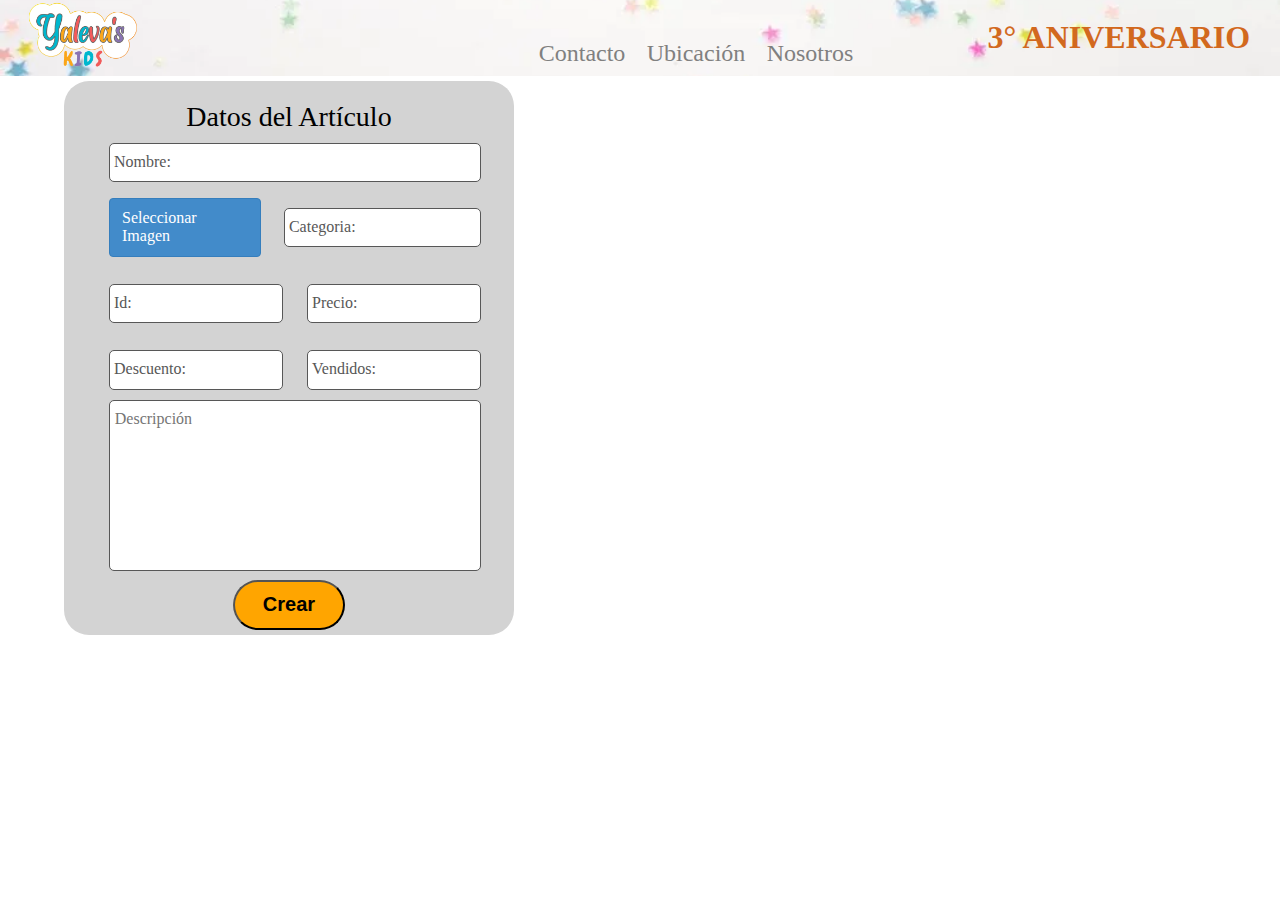
==== matriz.html @ 5d660b4d "se crea el fomulario de la pagina matriz" ====
<!DOCTYPE html>
<html lang="en">
<head>
    <meta charset="UTF-8">
    <meta name="viewport" content="width=device-width, initial-scale=1.0">
    <link rel="stylesheet" href="src/estilos/reset.css">
    <link rel="stylesheet" href="src/estilos/header.css">
    <link rel="stylesheet" href="src/estilos/form.css">
    <link rel="stylesheet" href="src/estilos/matriz.css">

    <title>Document</title>
</head>
<body>
    <header class="header-container">

        <a href="index.html">
            <img src="src/imagenes/img-paginas/YALEVAS-STORE-KIDS.webp" alt="LOGO" class="img_logo">
        </a>
        
        <nav class="menu-superior">
          <a href="https://tinyurl.com/Contactowebyalevas" class="menu_superior-elemento">
            <p>Contacto</p>
          </a>
          <a href="" class="menu_superior-elemento">
            <p>Ubicación</p>
          </a>
          <a href="" class="menu_superior-elemento">
            <p>Nosotros</p>
          </a>
        </nav>
    
    
        <h1 class="titulo-aniversario">3° ANIVERSARIO</h1>
      </header>

<main>
    <section class="contenedor-principal">

        <div class="box-formulario">
            <form class="formulario" id="form_de-carga">

                <h2 class="form-name">Datos del Artículo</h2>
      
                <div class="form-group">
                  <input type="text" id="name" class="form-input" placeholder=" ">
                  <label for="name" class="form-label">Nombre:</label>
                </div>
      
      
                <div class="box_input-categorie-file">
      
                  <label for="file-input" class="custom-file-upload">
                    <span>Seleccionar Imagen</span>
                  </label>
                  <input id="file-input" type="file" />
      
                  <div class="text-categorie">
                    <input type="text" id="categorie" class="form-input" placeholder=" ">
                    <label for="name" class="form-label">Categoria:</label>
                  </div>
                  
                </div>
      
                <div class="caracteristics-article">
      
                  <div class="caracteristics-left">
      
                    <div class="form_group-caracteristics">
                      <input type="text" id="key" class="form-input" placeholder=" ">
                      <label for="key" class="form-label">Id:</label>
                    </div>
      
                    <div class="form_group-caracteristics">
                      <input type="number" id="discount" class="form-input" placeholder=" ">
                      <label for="discount" class="form-label">Descuento:</label>
                    </div>
      
                  </div>
      
                  <div class="caracteristics-right">
      
                    <div class="form_group-caracteristics">
                      <input type="number" id="the_price" class="form-input" placeholder=" ">
                      <label for="the_price" class="form-label">Precio:</label>
                    </div>
      
                    <div class="form_group-caracteristics">
                      <input type="text" id="sales" class="form-input" placeholder=" ">
                      <label for="sales" class="form-label">Vendidos:</label>
                    </div>
      
                  </div>
      
                </div>
      
                <div class="form-group">
                  <textarea type="text" id="description" class="form-input" placeholder="Descripción"></textarea>
                </div>
      
                <button class="btn_create-article" onclick="crearArticulo()">Crear</button>
      
              </form>
        </div>
        
    </section>
</main>
    

</body>
</html>
---- src/estilos/header.css ----
.header-container {
  display: grid;
  grid-template-columns: repeat(3, 1fr);
  width: 100%;
  height: 5%;
  
  align-items: center;
  flex-direction: row;
  background-image: url(../imagenes/img-paginas/banner2.webp);
  background-size: cover;
  background-repeat: no-repeat;
  background-position: center center;
}

.img_logo {
  width: 30%;
  margin-left: 4%;
  cursor: pointer;
  position: relative;
}

.menu-superior {
  display: flex;
  justify-content: end;
  align-self: end;
  margin-bottom: 2%;
  gap: 5%;
}

.menu_superior-elemento {
  font-size: 1.5rem;
  text-decoration: none;
  color: gray;
}

.titulo-aniversario {
  display: flex;
  font-size: 2rem;
  font-weight: bold;
  justify-content: end;
  margin-right: 7%;
  color: chocolate;
}

/* ↓↓ TABLET ↓↓ */
@media only screen and (min-width: 601px) and (max-width: 1024px) {
  .header-container {
    height: auto;
    grid-template-columns: repeat(2, 1fr);
    justify-content: space-around;
    padding: 5px;
    background-image: url(../imagenes/img-paginas/banner.webp);
  }

  .img_logo {
    width: 50%;
    height: auto;
  }

  .menu-superior {
    display: none;
  }

  .titulo-aniversario {
    display: flex;
    align-items: center;
    font-weight: 700;
    font-size: 2.5rem;
    font-family: 'Roboto Condensed', sans-serif;
  }
}

/* ↓↓ MOVIL ↓↓ */
@media screen and (max-width: 600px) {
  .header-container {
    height: auto;
    grid-template-columns: repeat(2, 1fr);
    justify-content: space-around;
    padding: 5px;
    background-image: url(../imagenes/img-paginas/banner.webp);
  }

  .img_logo {
    width: 50%;
    height: auto;
  }

  .menu-superior {
    display: none;
  }

  .titulo-aniversario {
    display: flex;
    align-items: center;
    font-weight: 700;
    font-size: 20px;
    font-family: 'Roboto Condensed', sans-serif;
  }
}
---- src/estilos/form.css ----
.box-formulario {
  display: flex;
  justify-content: center;
  margin-top: 5px;
  margin-left: 5%;
}

.formulario {
  display: flex;
  flex-direction: column;
  align-items: center;
  width: 450px;
  height: auto;
  padding: 5px 0;
  gap: 5px;
  background-color: lightgray;
  border-radius: 25px;
}

.form-name {
  margin-top: 15px;
  font-size: 28px;
}

.form-group {
  width: 80%;
  position: relative;
  color: #575757;
  margin-top: 5px;
}

.form-input {
  width: 100%;
  font-family: inherit;
  font-size: 1rem;
  color: #706c6c;
  padding: .6em .3em;
  border: none;
  border: 1px solid #575757;
  border-radius: 5px;
}

.form-label {
  color: #575757;
  font-size: 1rem;
  cursor: pointer;
  position: absolute;
  top: 0;
  left: 5px;
  transform: translateY(10px);
  transition: .5s, color .3s;
}

.form-input:focus+.form-label,
.form-input:not(:placeholder-shown)+.form-label {
  transform: translateY(-12px) scale(.7);
  transform-origin: top left;
  color: #575757;
}

.box_input-categorie-file {
  width: 80%;
  position: relative;
  display: flex;
  justify-content: center;
  align-items: center;
  gap: 23px;
  color: #575757;
  margin-top: 15px;
}

.custom-file-upload {
  width: 40%;
  height: 90%;
  display: flex;
  justify-content: center;
  align-items: center;
  padding: 6px 12px;
  cursor: pointer;
  background-color: #428bca;
  color: #fff;
  border: 1px solid #357ebd;
  border-radius: 4px;
}

#file-input {
  display: none;
  width: 10px;
}

.text-categorie {
  position: relative;
}

.caracteristics-article {
  display: flex;
  position: relative;
  width: 80%;
}

.caracteristics-left {
  display: flex;
  flex-wrap: wrap;
  justify-content: start;
  width: 100%;
}

.caracteristics-right {
  display: flex;
  flex-wrap: wrap;
  justify-content: end;
  width: 100%;
}

.form_group-caracteristics {
  width: 90%;
  position: relative;
  color: #575757;
  margin-top: 15%;
}

.form_input-taracteristics {
  width: 100%;
  height: 130%;
  display: flex;
}


#description {
  height: 150px;
  text-align: start;
  resize: none;
}

.btn_create-article {
  width: 25%;
  height: 50px;
  border-radius: 25px;
  background-color: orange;
  font-weight: bold;
  font-size: 20px;
}

/* ↓↓ TABLET ↓↓ */
@media only screen and (min-width: 601px) and (max-width: 1024px) {
  .box-formulario {
    display: flex;
    justify-content: center;
    margin-top: 5px;
    margin-left: 0;
  }

  .formulario {
    display: flex;
    flex-direction: column;
    align-items: center;
    width: 450px;
    height: auto;
    padding: 10px 0;
    gap: 5px;
    background-color: lightgray;
    border-radius: 25px;
  }

  .form-name {
    margin-top: 15px;
    font-size: 28px;
  }

  .form-group {
    width: 80%;
    position: relative;
    color: #575757;
    margin-top: 5px;
  }

  .form-input {
    width: 100%;
    font-family: inherit;
    font-size: 1rem;
    color: #706c6c;
    padding: .6em .3em;
    border: none;
    border: 1px solid #575757;
    border-radius: 5px;
  }

  .form-label {
    color: #575757;
    font-size: 1rem;
    cursor: pointer;
    position: absolute;
    top: 0;
    left: 5px;
    transform: translateY(10px);
    transition: .5s, color .3s;
  }

  .form-input:focus+.form-label,
  .form-input:not(:placeholder-shown)+.form-label {
    transform: translateY(-12px) scale(.7);
    transform-origin: top left;
    color: #575757;
  }

  .box_input-categorie-file {
    width: 80%;
    position: relative;
    display: flex;
    justify-content: center;
    align-items: center;
    gap: 23px;
    color: #575757;
    margin-top: 15px;
  }

  .custom-file-upload {
    width: 40%;
    height: 90%;
    display: flex;
    justify-content: center;
    align-items: center;
    padding: 6px 12px;
    cursor: pointer;
    background-color: #428bca;
    color: #fff;
    border: 1px solid #357ebd;
    border-radius: 4px;
  }

  #file-input {
    display: none;
    width: 10px;
  }

  .text-categorie {
    position: relative;
  }

  .caracteristics-article {
    display: flex;
    position: relative;
    width: 80%;
  }

  .caracteristics-left {
    display: flex;
    flex-wrap: wrap;
    justify-content: start;
    width: 100%;
  }

  .caracteristics-right {
    display: flex;
    flex-wrap: wrap;
    justify-content: end;
    width: 100%;
  }

  .form_group-caracteristics {
    width: 90%;
    position: relative;
    color: #575757;
    margin-top: 15%;
  }

  .form_input-taracteristics {
    width: 100%;
    height: 130%;
    display: flex;
  }


  #description {
    height: 150px;
    text-align: start;
    resize: none;
  }

  .btn_create-article {
    width: 25%;
    height: 50px;
    border-radius: 25px;
    background-color: orange;
    font-weight: bold;
    font-size: 20px;
  }
}

/* ↓↓ MOVIL ↓↓ */
@media screen and (max-width: 600px) {
  .box-formulario {
    display: flex;
    justify-content: center;
    margin-top: 5px;
    margin-left: 0;
}

.formulario {
    display: flex;
    flex-direction: column;
    align-items: center;
    width: 90%;
    height: auto;
    padding: 15px 0;
    gap: 5px;
    background-color: lightgray;
    border-radius: 25px;
}

.form-name {
    margin-top: 15px;
    font-size: 28px;
}

.form-group {
    width: 80%;
    position: relative;
    color: #575757;
    margin-top: 5px;
}

.form-input {
    width: 100%;
    font-family: inherit;
    font-size: 1rem;
    color: #706c6c;
    padding: .6em .3em;
    border: none;
    border: 1px solid #575757;
    border-radius: 5px;
}

.form-label {
    color: #575757;
    font-size: 1rem;
    cursor: pointer;
    position: absolute;
    top: 0;
    left: 5px;
    transform: translateY(10px);
    transition: .5s, color .3s;
}

.form-input:focus+.form-label,
.form-input:not(:placeholder-shown)+.form-label {
    transform: translateY(-12px) scale(.7);
    transform-origin: top left;
    color: #575757;
}

.box_input-categorie-file {
    width: 80%;
    position: relative;
    display: flex;
    justify-content: center;
    align-items: center;
    gap: 23px;
    color: #575757;
    margin-top: 15px;
}

.custom-file-upload {
    width:70%;
    height: 90%;
    display: flex;
    justify-content: center;
    align-items: center;
    padding: 6px 12px;
    cursor: pointer;
    background-color: #428bca;
    color: #fff;
    border: 1px solid #357ebd;
    border-radius: 4px;
    font-size: 14px;
}

#file-input {
    display: none;
    width: 10px;
}

.text-categorie {
    position: relative;
}

.caracteristics-article {
    display: flex;
    position: relative;
    width: 80%;
}

.caracteristics-left {
    display: flex;
    flex-wrap: wrap;
    justify-content: start;
    width: 100%;
}

.caracteristics-right {
    display: flex;
    flex-wrap: wrap;
    justify-content: end;
    width: 100%;
}

.form_group-caracteristics {
    width: 90%;
    position: relative;
    color: #575757;
    margin-top: 15%;
}

.form_input-taracteristics{
width: 100%;
height: 130%;
display: flex;
}


#description {
    height: 150px;
    text-align: start;
    resize: none;
}

.btn_create-article {
    width: 25%;
    height: 50px;
    border-radius: 25px;
    background-color: orange;
    font-weight: bold;
    font-size: 20px;
}
}
---- src/estilos/matriz.css ----
.contenedor-principal {
  display: flex;
  width: 100%;
}

/* ↓↓ TABLET ↓↓ */
@media only screen and (min-width: 601px) and (max-width: 1024px) {
  .contenedor-principal {
    display: flex;
    justify-content: center;
    width: 100%;
  }
}

/* ↓↓ MOVIL ↓↓ */
@media screen and (max-width: 600px) {
  .contenedor-principal {
    display: flex;
    justify-content: center;
    width: 100%;
  }
}
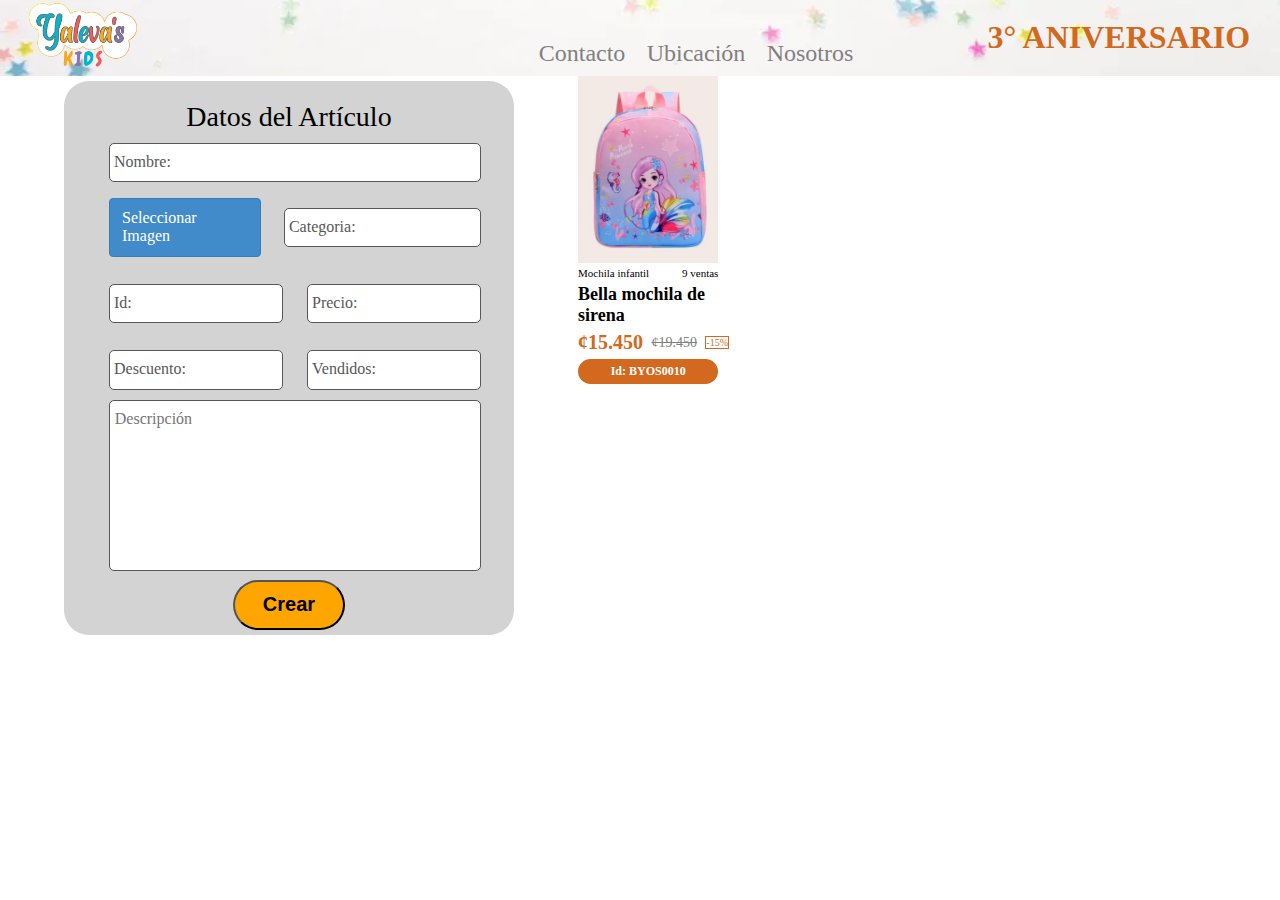
==== commit 41d904f6: "se crea el archivo css para darle estilos a los articulos de la matriz" ====
--- a/matriz.html
+++ b/matriz.html
@@ -7,6 +7,7 @@
     <link rel="stylesheet" href="src/estilos/header.css">
     <link rel="stylesheet" href="src/estilos/form.css">
     <link rel="stylesheet" href="src/estilos/matriz.css">
+    <link rel="stylesheet" href="src/estilos/producto-matriz.css">
 
     <title>Document</title>
 </head>
@@ -28,8 +29,6 @@
             <p>Nosotros</p>
           </a>
         </nav>
-    
-    
         <h1 class="titulo-aniversario">3° ANIVERSARIO</h1>
       </header>
 
@@ -102,9 +101,61 @@
               </form>
         </div>
         
+        <div class="caja__articulos-matriz" id="caja__articulos-matriz">
+
+          <a class="caja-articulo">
+
+            <div class="caja__img-articulo" id="">
+              <img class="img-articulo" id="archivoImg" src="src/imagenes/img-articulos/mochila.jpg"
+                alt="imagen de producto">
+            </div>
+  
+            <div class="contenido-articulo" id="">
+  
+              <div class="caja__de-categorias">
+  
+                <div class="caja__nombre-categoria" id="">
+                  <p class="nombre__de-categoria">Mochila infantil</p>
+                </div>
+  
+                <div class="caja__numero-ventas">
+                  <p class="numero-ventas">9 ventas</p>
+                </div>
+  
+              </div>
+  
+              <h2 class="nombre__de-articulo" id="">Bella mochila de sirena</h2>
+  
+              <div class="valores__de-articulo">
+  
+                <div class="caja__precio-descuento">
+                  <p class="precio-descuento">¢15.450</p>
+                </div>
+  
+                <div class="caja__precio-neto">
+                  <p class="precio">¢19.450</p>
+                </div>
+  
+                <div class="caja__numero-descuento">
+                  <p class="descuento">-15%</p>
+                </div>
+  
+              </div>
+  
+              <div class="caja__de-id">
+                <h3 class="id">Id: BYOS0010</h3>
+              </div>
+  
+  
+            </div>
+  
+          </a>
+          
+        </div>
+
     </section>
 </main>
     
-
+<script src="src/scripts/enviardatos.js"></script>
 </body>
 </html>--- a/src/estilos/form.css
+++ b/src/estilos/form.css
@@ -372,7 +372,7 @@
     color: #fff;
     border: 1px solid #357ebd;
     border-radius: 4px;
-    font-size: 14px;
+    font-size: 12px;
 }
 
 #file-input {
--- a/src/estilos/matriz.css
+++ b/src/estilos/matriz.css
@@ -1,6 +1,16 @@
 .contenedor-principal {
   display: flex;
   width: 100%;
+  gap: 5%;
+}
+
+.caja__articulos-matriz {
+  display: flex;
+  flex-wrap: wrap;
+  width: 90%;
+  height: 549px;
+  overflow: auto;
+  gap: 5%;
 }
 
 /* ↓↓ TABLET ↓↓ */
--- a/src/estilos/producto-matriz.css
+++ b/src/estilos/producto-matriz.css
@@ -0,0 +1,97 @@
+.caja-articulo {
+width: 20%;
+height: 60%;
+cursor: pointer;
+}
+
+.caja__img-articulo {
+
+}
+
+.img-articulo {
+  width: 100%;
+}
+
+.contenido-articulo {
+  display: flex;
+  flex-direction: column;
+  gap: 5px;
+}
+
+.caja__de-categorias {
+  display: flex;
+  width: 100%;
+}
+
+.caja__nombre-categoria {
+  width: 100%;
+}
+
+.nombre__de-categoria {
+  font-size: 11px;
+}
+
+.caja__numero-ventas {
+  width: 40%;
+  display: flex;
+  justify-content: end;
+}
+
+.numero-ventas {
+  font-size: 11px;
+}
+
+.nombre__de-articulo {
+  font-size: 18px;
+  font-weight: bold;
+}
+
+.valores__de-articulo {
+  display: flex;
+  align-items: center;
+  gap: 6%;
+}
+
+.caja__precio-descuento {
+
+}
+
+.precio-descuento {
+font-weight: bold;
+color: chocolate;
+font-size: 20px;
+}
+
+.caja__precio-neto {
+
+}
+
+.precio {
+text-decoration: line-through;
+color: gray;
+font-size: 14px;
+}
+
+.caja__numero-descuento {
+border: 1px solid chocolate;
+}
+
+.descuento {
+  color: chocolate;
+  font-size: 10px;
+}
+
+.caja__de-id {
+  display: flex;
+  justify-content: center;
+  align-items: center;
+  background-color: chocolate;
+  border-radius: 15px;
+  padding: 5px;
+}
+
+.id {
+  font-size: 12px;
+  font-weight: bold;
+  color: white;
+}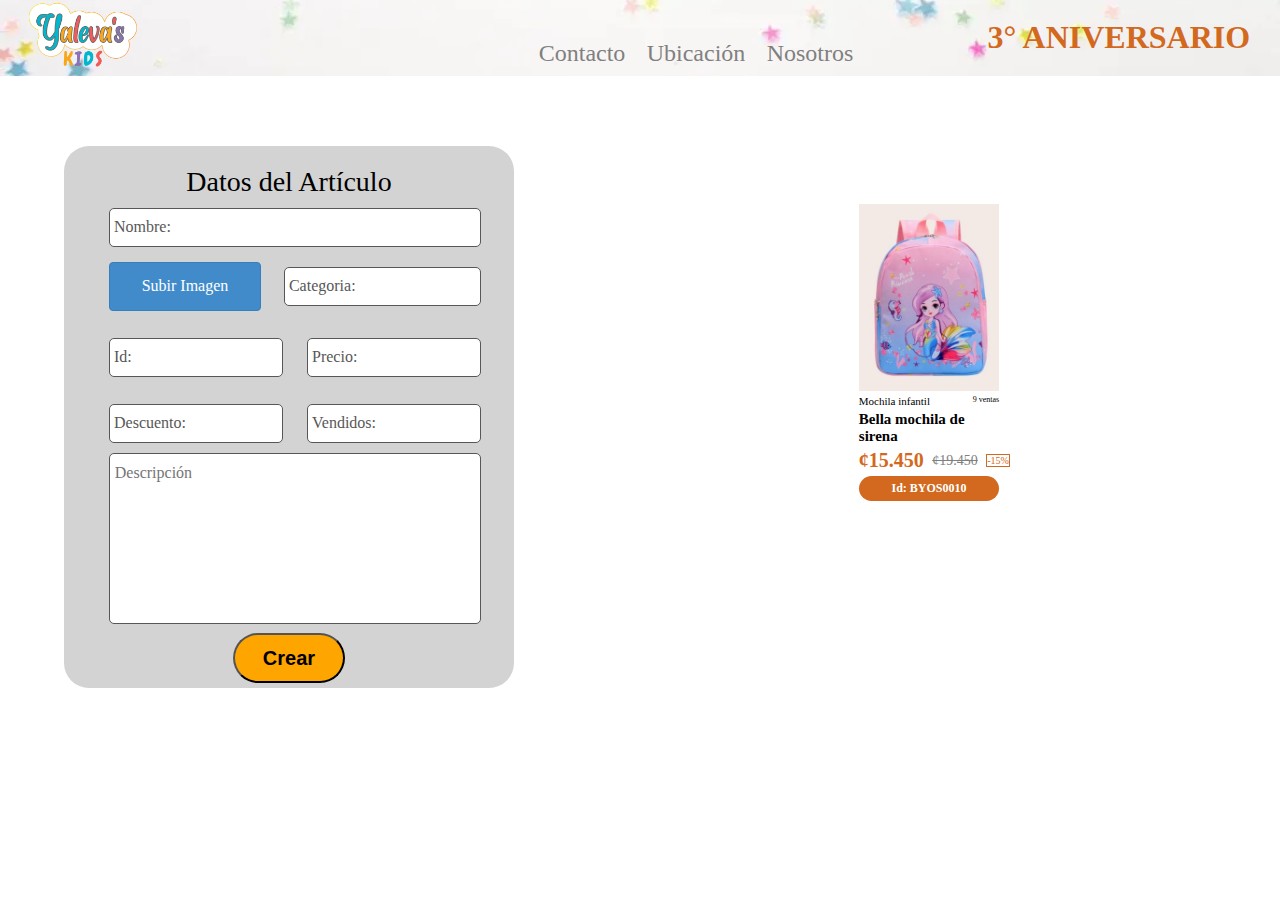
==== commit a4c1e35c: "se corrige un error con los margenes movile y se cambia el texto del cuadro de saleccionar archivo" ====
--- a/matriz.html
+++ b/matriz.html
@@ -49,7 +49,7 @@
                 <div class="box_input-categorie-file">
       
                   <label for="file-input" class="custom-file-upload">
-                    <span>Seleccionar Imagen</span>
+                    <span>Subir Imagen</span>
                   </label>
                   <input id="file-input" type="file" />
       
--- a/src/estilos/header.css
+++ b/src/estilos/header.css
@@ -76,7 +76,6 @@
     height: auto;
     grid-template-columns: repeat(2, 1fr);
     justify-content: space-around;
-    padding: 5px;
     background-image: url(../imagenes/img-paginas/banner.webp);
   }
 
--- a/src/estilos/form.css
+++ b/src/estilos/form.css
@@ -372,7 +372,7 @@
     color: #fff;
     border: 1px solid #357ebd;
     border-radius: 4px;
-    font-size: 12px;
+    font-size: 16px;
 }
 
 #file-input {
--- a/src/estilos/matriz.css
+++ b/src/estilos/matriz.css
@@ -1,23 +1,17 @@
 .contenedor-principal {
   display: flex;
+  align-items: center;
   width: 100%;
   gap: 5%;
 }
 
-.caja__articulos-matriz {
-  display: flex;
-  flex-wrap: wrap;
-  width: 90%;
-  height: 549px;
-  overflow: auto;
-  gap: 5%;
-}
+
 
 /* ↓↓ TABLET ↓↓ */
 @media only screen and (min-width: 601px) and (max-width: 1024px) {
   .contenedor-principal {
     display: flex;
-    justify-content: center;
+    flex-direction: column;
     width: 100%;
   }
 }
@@ -26,7 +20,7 @@
 @media screen and (max-width: 600px) {
   .contenedor-principal {
     display: flex;
-    justify-content: center;
+    flex-direction: column;
     width: 100%;
   }
 }--- a/src/estilos/producto-matriz.css
+++ b/src/estilos/producto-matriz.css
@@ -1,12 +1,18 @@
+.caja__articulos-matriz {
+  display: flex;
+  flex-wrap: wrap;
+  width: 90%;
+  height: 549px;
+  overflow: auto;
+  gap: 5%;
+}
+
 .caja-articulo {
-width: 20%;
-height: 60%;
-cursor: pointer;
-}
-
-.caja__img-articulo {
-
-}
+  width: 20%;
+  cursor: pointer;
+}
+
+.caja__img-articulo {}
 
 .img-articulo {
   width: 100%;
@@ -15,7 +21,7 @@
 .contenido-articulo {
   display: flex;
   flex-direction: column;
-  gap: 5px;
+  gap: 8px;
 }
 
 .caja__de-categorias {
@@ -49,31 +55,27 @@
 .valores__de-articulo {
   display: flex;
   align-items: center;
-  gap: 6%;
-}
-
-.caja__precio-descuento {
-
-}
+  /* gap: 6%; */
+}
+
+.caja__precio-descuento {}
 
 .precio-descuento {
-font-weight: bold;
-color: chocolate;
-font-size: 20px;
-}
-
-.caja__precio-neto {
-
-}
+  font-weight: bold;
+  color: chocolate;
+  font-size: 20px;
+}
+
+.caja__precio-neto {}
 
 .precio {
-text-decoration: line-through;
-color: gray;
-font-size: 14px;
+  text-decoration: line-through;
+  color: gray;
+  font-size: 14px;
 }
 
 .caja__numero-descuento {
-border: 1px solid chocolate;
+  border: 1px solid chocolate;
 }
 
 .descuento {
@@ -94,4 +96,217 @@
   font-size: 12px;
   font-weight: bold;
   color: white;
+}
+
+/* ↓↓ TABLET ↓↓ */
+@media only screen and (min-width: 601px) and (max-width: 1350px) {
+  .caja__articulos-matriz {
+    display: flex;
+    justify-content: center;
+    flex-wrap: wrap;
+    width: 90%;
+    height: 549px;
+    overflow: auto;
+    gap: 5%;
+    margin-top: 10%;
+  }
+
+  .caja-articulo {
+    width: 20%;
+    /* height: 60%; */
+    cursor: pointer;
+  }
+
+  .caja__img-articulo {}
+
+  .img-articulo {
+    width: 100%;
+  }
+
+  .contenido-articulo {
+    display: flex;
+    flex-direction: column;
+    gap: 4px;
+  }
+
+  .caja__de-categorias {
+    display: flex;
+    width: 100%;
+  }
+
+  .caja__nombre-categoria {
+    width: 100%;
+  }
+
+  .nombre__de-categoria {
+    font-size: 11px;
+  }
+
+  .caja__numero-ventas {
+    width: 40%;
+    display: flex;
+    justify-content: end;
+  }
+
+  .numero-ventas {
+    font-size: 8px;
+  }
+
+  .nombre__de-articulo {
+    font-size: 15px;
+    font-weight: bold;
+  }
+
+  .valores__de-articulo {
+    display: flex;
+    align-items: center;
+    gap: 6%;
+  }
+
+  .caja__precio-descuento {}
+
+  .precio-descuento {
+    font-weight: bold;
+    color: chocolate;
+    font-size: 20px;
+  }
+
+  .caja__precio-neto {}
+
+  .precio {
+    text-decoration: line-through;
+    color: gray;
+    font-size: 14px;
+  }
+
+  .caja__numero-descuento {
+    border: 1px solid chocolate;
+  }
+
+  .descuento {
+    color: chocolate;
+    font-size: 10px;
+  }
+
+  .caja__de-id {
+    display: flex;
+    justify-content: center;
+    align-items: center;
+    background-color: chocolate;
+    border-radius: 15px;
+    padding: 5px;
+  }
+
+  .id {
+    font-size: 12px;
+    font-weight: bold;
+    color: white;
+  }
+}
+
+/* ↓↓ MOVIL ↓↓ */
+@media only screen and (min-width: 300px) and (max-width: 600px) {
+  .caja__articulos-matriz {
+    display: flex;
+    justify-content: center;
+    flex-wrap: wrap;
+    width: 90%;
+    height: 549px;
+    overflow: auto;
+    gap: 5%;
+    margin-top: 10%;
+  }
+
+  .caja-articulo {
+    width: 45%;
+    /* height: 230px; */
+    cursor: pointer;
+  }
+
+  .caja__img-articulo {}
+
+  .img-articulo {
+    width: 100%;
+  }
+
+  .contenido-articulo {
+    display: flex;
+    flex-direction: column;
+  }
+
+  .caja__de-categorias {
+    display: flex;
+    width: 100%;
+  }
+
+  .caja__nombre-categoria {
+    width: 100%;
+  }
+
+  .nombre__de-categoria {
+    font-size: 11px;
+    color: gray;
+  }
+
+  .caja__numero-ventas {
+    width: 40%;
+    display: flex;
+    justify-content: end;
+  }
+
+  .numero-ventas {
+    font-size: 9px;
+    color: gray;
+  }
+
+  .nombre__de-articulo {
+    font-size: 16px;
+    font-weight: bold;
+  }
+
+  .valores__de-articulo {
+    display: flex;
+    align-items: center;
+    gap: 5px;
+  }
+
+  .caja__precio-descuento {}
+
+  .precio-descuento {
+    font-weight: bold;
+    color: chocolate;
+    font-size: 16px;
+  }
+
+  .caja__precio-neto {}
+
+  .precio {
+    text-decoration: line-through;
+    color: gray;
+    font-size: 11px;
+  }
+
+  .caja__numero-descuento {
+    border: 1px solid chocolate;
+  }
+
+  .descuento {
+    color: chocolate;
+    font-size: 8px;
+  }
+
+  .caja__de-id {
+    display: flex;
+    justify-content: center;
+    align-items: center;
+    background-color: chocolate;
+    border-radius: 15px;
+    padding: 5px;
+  }
+
+  .id {
+    font-size: 12px;
+    font-weight: bold;
+    color: white;
+  }
 }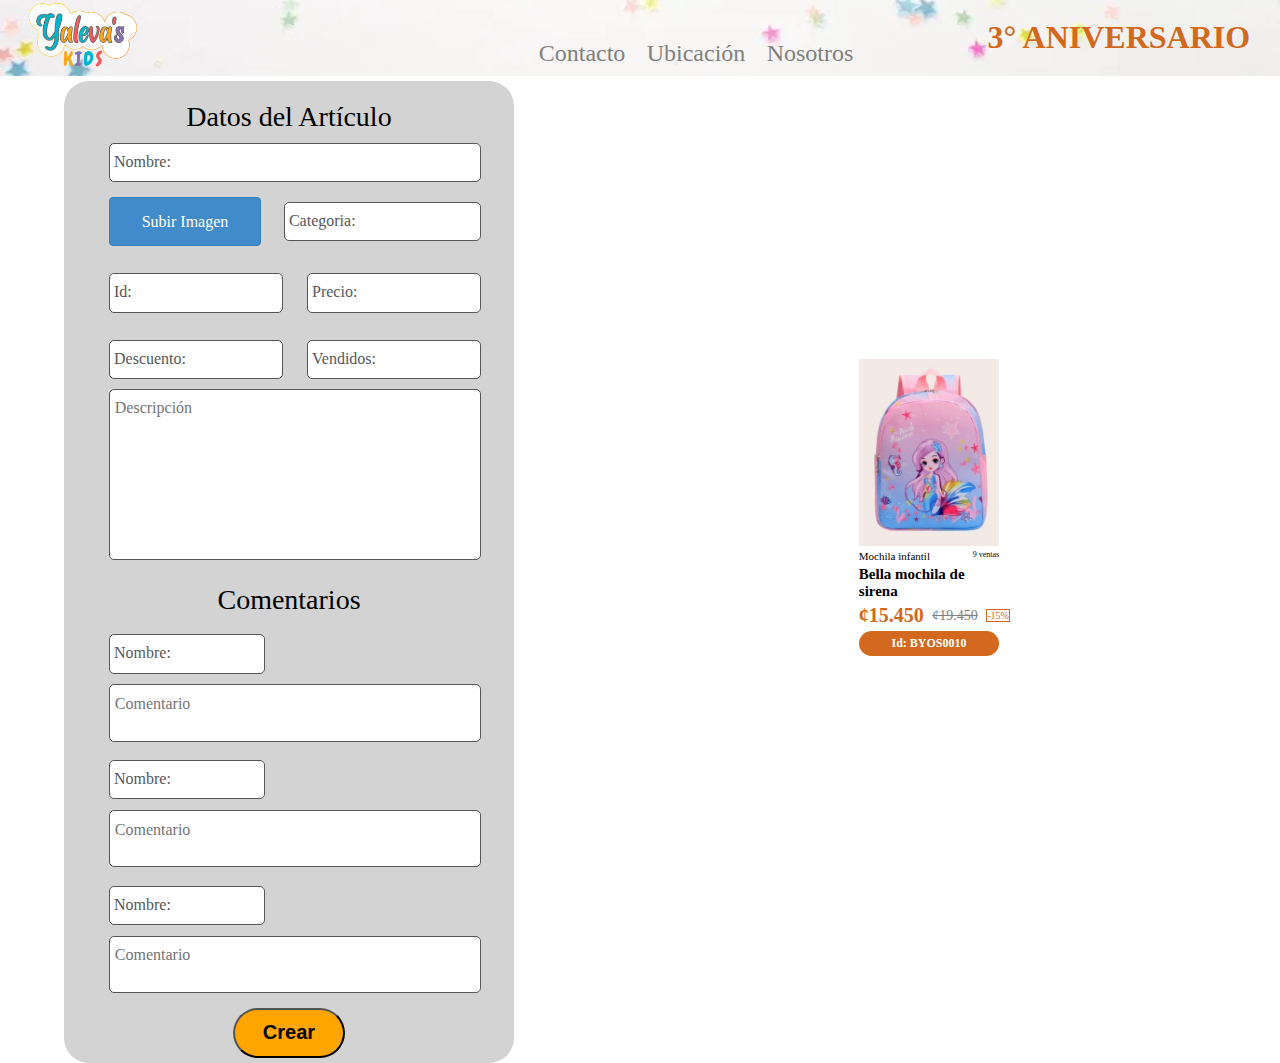
==== commit 902554dd: "se agrega la sección de comentarios con sus 3 espacios de nombre y 3 de texto" ====
--- a/matriz.html
+++ b/matriz.html
@@ -1,161 +1,198 @@
 <!DOCTYPE html>
 <html lang="en">
+
 <head>
-    <meta charset="UTF-8">
-    <meta name="viewport" content="width=device-width, initial-scale=1.0">
-    <link rel="stylesheet" href="src/estilos/reset.css">
-    <link rel="stylesheet" href="src/estilos/header.css">
-    <link rel="stylesheet" href="src/estilos/form.css">
-    <link rel="stylesheet" href="src/estilos/matriz.css">
-    <link rel="stylesheet" href="src/estilos/producto-matriz.css">
+  <meta charset="UTF-8">
+  <meta name="viewport" content="width=device-width, initial-scale=1.0">
+  <link rel="stylesheet" href="src/estilos/reset.css">
+  <link rel="stylesheet" href="src/estilos/header.css">
+  <link rel="stylesheet" href="src/estilos/form.css">
+  <link rel="stylesheet" href="src/estilos/matriz.css">
+  <link rel="stylesheet" href="src/estilos/producto-matriz.css">
 
-    <title>Document</title>
+  <title>Yalevas matriz</title>
 </head>
+
 <body>
-    <header class="header-container">
+  <header class="header-container">
 
-        <a href="index.html">
-            <img src="src/imagenes/img-paginas/YALEVAS-STORE-KIDS.webp" alt="LOGO" class="img_logo">
-        </a>
-        
-        <nav class="menu-superior">
-          <a href="https://tinyurl.com/Contactowebyalevas" class="menu_superior-elemento">
-            <p>Contacto</p>
-          </a>
-          <a href="" class="menu_superior-elemento">
-            <p>Ubicación</p>
-          </a>
-          <a href="" class="menu_superior-elemento">
-            <p>Nosotros</p>
-          </a>
-        </nav>
-        <h1 class="titulo-aniversario">3° ANIVERSARIO</h1>
-      </header>
+    <a href="index.html">
+      <img src="src/imagenes/img-paginas/YALEVAS-STORE-KIDS.webp" alt="LOGO" class="img_logo">
+    </a>
 
-<main>
+    <nav class="menu-superior">
+      <a href="https://tinyurl.com/Contactowebyalevas" class="menu_superior-elemento">
+        <p>Contacto</p>
+      </a>
+      <a href="" class="menu_superior-elemento">
+        <p>Ubicación</p>
+      </a>
+      <a href="" class="menu_superior-elemento">
+        <p>Nosotros</p>
+      </a>
+    </nav>
+    <h1 class="titulo-aniversario">3° ANIVERSARIO</h1>
+  </header>
+
+  <main>
     <section class="contenedor-principal">
 
-        <div class="box-formulario">
-            <form class="formulario" id="form_de-carga">
+      <div class="box-formulario">
+        <form class="formulario" id="form_de-carga">
 
-                <h2 class="form-name">Datos del Artículo</h2>
-      
-                <div class="form-group">
-                  <input type="text" id="name" class="form-input" placeholder=" ">
-                  <label for="name" class="form-label">Nombre:</label>
-                </div>
-      
-      
-                <div class="box_input-categorie-file">
-      
-                  <label for="file-input" class="custom-file-upload">
-                    <span>Subir Imagen</span>
-                  </label>
-                  <input id="file-input" type="file" />
-      
-                  <div class="text-categorie">
-                    <input type="text" id="categorie" class="form-input" placeholder=" ">
-                    <label for="name" class="form-label">Categoria:</label>
-                  </div>
-                  
-                </div>
-      
-                <div class="caracteristics-article">
-      
-                  <div class="caracteristics-left">
-      
-                    <div class="form_group-caracteristics">
-                      <input type="text" id="key" class="form-input" placeholder=" ">
-                      <label for="key" class="form-label">Id:</label>
-                    </div>
-      
-                    <div class="form_group-caracteristics">
-                      <input type="number" id="discount" class="form-input" placeholder=" ">
-                      <label for="discount" class="form-label">Descuento:</label>
-                    </div>
-      
-                  </div>
-      
-                  <div class="caracteristics-right">
-      
-                    <div class="form_group-caracteristics">
-                      <input type="number" id="the_price" class="form-input" placeholder=" ">
-                      <label for="the_price" class="form-label">Precio:</label>
-                    </div>
-      
-                    <div class="form_group-caracteristics">
-                      <input type="text" id="sales" class="form-input" placeholder=" ">
-                      <label for="sales" class="form-label">Vendidos:</label>
-                    </div>
-      
-                  </div>
-      
-                </div>
-      
-                <div class="form-group">
-                  <textarea type="text" id="description" class="form-input" placeholder="Descripción"></textarea>
-                </div>
-      
-                <button class="btn_create-article" onclick="crearArticulo()">Crear</button>
-      
-              </form>
-        </div>
-        
-        <div class="caja__articulos-matriz" id="caja__articulos-matriz">
+          <h2 class="form-name">Datos del Artículo</h2>
 
-          <a class="caja-articulo">
+          <div class="form-group">
+            <input type="text" id="name" class="form-input" placeholder=" ">
+            <label for="name" class="form-label">Nombre:</label>
+          </div>
 
-            <div class="caja__img-articulo" id="">
-              <img class="img-articulo" id="archivoImg" src="src/imagenes/img-articulos/mochila.jpg"
-                alt="imagen de producto">
+
+          <div class="box_input-categorie-file">
+
+            <label for="file-input" class="custom-file-upload">
+              <span>Subir Imagen</span>
+            </label>
+            <input id="file-input" type="file" />
+
+            <div class="text-categorie">
+              <input type="text" id="categorie" class="form-input" placeholder=" ">
+              <label for="name" class="form-label">Categoria:</label>
             </div>
-  
-            <div class="contenido-articulo" id="">
-  
-              <div class="caja__de-categorias">
-  
-                <div class="caja__nombre-categoria" id="">
-                  <p class="nombre__de-categoria">Mochila infantil</p>
-                </div>
-  
-                <div class="caja__numero-ventas">
-                  <p class="numero-ventas">9 ventas</p>
-                </div>
-  
+
+          </div>
+
+          <div class="caracteristics-article">
+
+            <div class="caracteristics-left">
+
+              <div class="form_group-caracteristics">
+                <input type="text" id="key" class="form-input" placeholder=" ">
+                <label for="key" class="form-label">Id:</label>
               </div>
-  
-              <h2 class="nombre__de-articulo" id="">Bella mochila de sirena</h2>
-  
-              <div class="valores__de-articulo">
-  
-                <div class="caja__precio-descuento">
-                  <p class="precio-descuento">¢15.450</p>
-                </div>
-  
-                <div class="caja__precio-neto">
-                  <p class="precio">¢19.450</p>
-                </div>
-  
-                <div class="caja__numero-descuento">
-                  <p class="descuento">-15%</p>
-                </div>
-  
+
+              <div class="form_group-caracteristics">
+                <input type="number" id="discount" class="form-input" placeholder=" ">
+                <label for="discount" class="form-label">Descuento:</label>
               </div>
-  
-              <div class="caja__de-id">
-                <h3 class="id">Id: BYOS0010</h3>
+
+            </div>
+
+            <div class="caracteristics-right">
+
+              <div class="form_group-caracteristics">
+                <input type="number" id="the_price" class="form-input" placeholder=" ">
+                <label for="the_price" class="form-label">Precio:</label>
               </div>
-  
-  
+
+              <div class="form_group-caracteristics">
+                <input type="text" id="sales" class="form-input" placeholder=" ">
+                <label for="sales" class="form-label">Vendidos:</label>
+              </div>
+
             </div>
-  
-          </a>
-          
-        </div>
+
+          </div>
+
+          <div class="form-group">
+            <textarea type="text" id="description" class="form-input" placeholder="Descripción"></textarea>
+          </div>
+
+          <div class="comenatarios">
+            <h3>Comentarios</h3>
+          </div>
+
+          <div class="box-coments">
+
+            <div class="box_name-commet">
+              <input type="text" id="name-1" class="form-input" placeholder=" ">
+              <label for="name1" class="form-label">Nombre:</label>
+            </div>
+            <textarea type="text" id="coment-1" class="coments" placeholder="Comentario"></textarea>
+
+          </div>
+
+          <div class="box-coments">
+
+            <div class="box_name-commet">
+              <input type="text" id="name-2" class="form-input" placeholder=" ">
+              <label for="name1" class="form-label">Nombre:</label>
+            </div>
+            <textarea type="text" id="coment-2" class="coments" placeholder="Comentario"></textarea>
+
+          </div>
+
+          <div class="box-coments">
+
+            <div class="box_name-commet">
+              <input type="text" id="name-3" class="form-input" placeholder=" ">
+              <label for="name1" class="form-label">Nombre:</label>
+            </div>
+            <textarea type="text" id="coment-3" class="coments" placeholder="Comentario"></textarea>
+
+          </div>
+
+          <button class="btn_create-article" onclick="crearArticulo()">Crear</button>
+
+        </form>
+      </div>
+
+      <div class="caja__articulos-matriz" id="caja__articulos-matriz">
+
+        <a class="caja-articulo">
+
+          <div class="caja__img-articulo" id="">
+            <img class="img-articulo" id="archivoImg" src="src/imagenes/img-articulos/mochila.jpg"
+              alt="imagen de producto">
+          </div>
+
+          <div class="contenido-articulo" id="">
+
+            <div class="caja__de-categorias">
+
+              <div class="caja__nombre-categoria" id="">
+                <p class="nombre__de-categoria">Mochila infantil</p>
+              </div>
+
+              <div class="caja__numero-ventas">
+                <p class="numero-ventas">9 ventas</p>
+              </div>
+
+            </div>
+
+            <h2 class="nombre__de-articulo" id="">Bella mochila de sirena</h2>
+
+            <div class="valores__de-articulo">
+
+              <div class="caja__precio-descuento">
+                <p class="precio-descuento">¢15.450</p>
+              </div>
+
+              <div class="caja__precio-neto">
+                <p class="precio">¢19.450</p>
+              </div>
+
+              <div class="caja__numero-descuento">
+                <p class="descuento">-15%</p>
+              </div>
+
+            </div>
+
+            <div class="caja__de-id">
+              <h3 class="id">Id: BYOS0010</h3>
+            </div>
+
+
+          </div>
+
+        </a>
+
+      </div>
 
     </section>
-</main>
-    
-<script src="src/scripts/enviardatos.js"></script>
+  </main>
+
+  <script src="src/scripts/enviardatos.js"></script>
 </body>
+
 </html>--- a/src/estilos/form.css
+++ b/src/estilos/form.css
@@ -132,9 +132,45 @@
   resize: none;
 }
 
+.box-coments {
+  display: flex;
+  flex-direction: column;
+  align-items: start;
+  width: 80%;
+  position: relative;
+  color: #575757;
+  margin-top: 3%;
+}
+
+.comenatarios {
+  width: 100%;
+  text-align: center;
+  margin-top: 15px;
+  font-size: 28px;
+}
+
+.box_name-commet {
+  width: 40%;
+}
+
+.coments {
+  text-align: start;
+  resize: none;
+  margin-top: 3%;
+  width: 100%;
+  font-family: inherit;
+  font-size: 1rem;
+  color: #706c6c;
+  padding: .6em .3em;
+  border: none;
+  border: 1px solid #575757;
+  border-radius: 5px;
+}
+
 .btn_create-article {
   width: 25%;
   height: 50px;
+  margin-top: 10px;
   border-radius: 25px;
   background-color: orange;
   font-weight: bold;
@@ -277,6 +313,45 @@
     resize: none;
   }
 
+  .box-coments {
+    display: flex;
+    flex-direction: column;
+    align-items: start;
+    width: 80%;
+    position: relative;
+    color: #575757;
+    margin-top: 3%;
+  }
+
+  .box_name-commet {
+    width: 40%;
+  }
+  
+  .name-coment {
+    width: 15%;
+    font-family: inherit;
+    font-size: 1rem;
+    color: #706c6c;
+    padding: .6em .3em;
+    border: none;
+    border: 1px solid #575757;
+    border-radius: 5px;
+  }
+
+  #coments {
+    text-align: start;
+    resize: none;
+    margin-top: 3%;
+    width: 100%;
+    font-family: inherit;
+    font-size: 1rem;
+    color: #706c6c;
+    padding: .6em .3em;
+    border: none;
+    border: 1px solid #575757;
+    border-radius: 5px;
+  }
+
   .btn_create-article {
     width: 25%;
     height: 50px;
@@ -294,9 +369,9 @@
     justify-content: center;
     margin-top: 5px;
     margin-left: 0;
-}
-
-.formulario {
+  }
+
+  .formulario {
     display: flex;
     flex-direction: column;
     align-items: center;
@@ -306,21 +381,21 @@
     gap: 5px;
     background-color: lightgray;
     border-radius: 25px;
-}
-
-.form-name {
+  }
+
+  .form-name {
     margin-top: 15px;
     font-size: 28px;
-}
-
-.form-group {
+  }
+
+  .form-group {
     width: 80%;
     position: relative;
     color: #575757;
     margin-top: 5px;
-}
-
-.form-input {
+  }
+
+  .form-input {
     width: 100%;
     font-family: inherit;
     font-size: 1rem;
@@ -329,9 +404,9 @@
     border: none;
     border: 1px solid #575757;
     border-radius: 5px;
-}
-
-.form-label {
+  }
+
+  .form-label {
     color: #575757;
     font-size: 1rem;
     cursor: pointer;
@@ -340,16 +415,16 @@
     left: 5px;
     transform: translateY(10px);
     transition: .5s, color .3s;
-}
-
-.form-input:focus+.form-label,
-.form-input:not(:placeholder-shown)+.form-label {
+  }
+
+  .form-input:focus+.form-label,
+  .form-input:not(:placeholder-shown)+.form-label {
     transform: translateY(-12px) scale(.7);
     transform-origin: top left;
     color: #575757;
-}
-
-.box_input-categorie-file {
+  }
+
+  .box_input-categorie-file {
     width: 80%;
     position: relative;
     display: flex;
@@ -358,10 +433,10 @@
     gap: 23px;
     color: #575757;
     margin-top: 15px;
-}
-
-.custom-file-upload {
-    width:70%;
+  }
+
+  .custom-file-upload {
+    width: 70%;
     height: 90%;
     display: flex;
     justify-content: center;
@@ -373,63 +448,102 @@
     border: 1px solid #357ebd;
     border-radius: 4px;
     font-size: 16px;
-}
-
-#file-input {
+  }
+
+  #file-input {
     display: none;
     width: 10px;
-}
-
-.text-categorie {
-    position: relative;
-}
-
-.caracteristics-article {
-    display: flex;
-    position: relative;
-    width: 80%;
-}
-
-.caracteristics-left {
+  }
+
+  .text-categorie {
+    position: relative;
+  }
+
+  .caracteristics-article {
+    display: flex;
+    position: relative;
+    width: 80%;
+  }
+
+  .caracteristics-left {
     display: flex;
     flex-wrap: wrap;
     justify-content: start;
     width: 100%;
-}
-
-.caracteristics-right {
+  }
+
+  .caracteristics-right {
     display: flex;
     flex-wrap: wrap;
     justify-content: end;
     width: 100%;
-}
-
-.form_group-caracteristics {
+  }
+
+  .form_group-caracteristics {
     width: 90%;
     position: relative;
     color: #575757;
     margin-top: 15%;
-}
-
-.form_input-taracteristics{
-width: 100%;
-height: 130%;
-display: flex;
-}
-
-
-#description {
+  }
+
+  .form_input-taracteristics {
+    width: 100%;
+    height: 130%;
+    display: flex;
+  }
+
+
+  #description {
     height: 150px;
     text-align: start;
     resize: none;
-}
-
-.btn_create-article {
+  }
+
+  .box-coments {
+    display: flex;
+    flex-direction: column;
+    align-items: start;
+    width: 80%;
+    position: relative;
+    color: #575757;
+    margin-top: 3%;
+  }
+  
+  .box_name-commet {
+    width: 55%;
+  }
+
+  .name-coment {
+    width: 15%;
+    font-family: inherit;
+    font-size: 1rem;
+    color: #706c6c;
+    padding: .6em .3em;
+    border: none;
+    border: 1px solid #575757;
+    border-radius: 5px;
+  }
+
+  #coments {
+    text-align: start;
+    resize: none;
+    margin-top: 3%;
+    width: 100%;
+    font-family: inherit;
+    font-size: 1rem;
+    color: #706c6c;
+    padding: .6em .3em;
+    border: none;
+    border: 1px solid #575757;
+    border-radius: 5px;
+  }
+
+  .btn_create-article {
     width: 25%;
     height: 50px;
     border-radius: 25px;
     background-color: orange;
     font-weight: bold;
     font-size: 20px;
-}
+  }
 }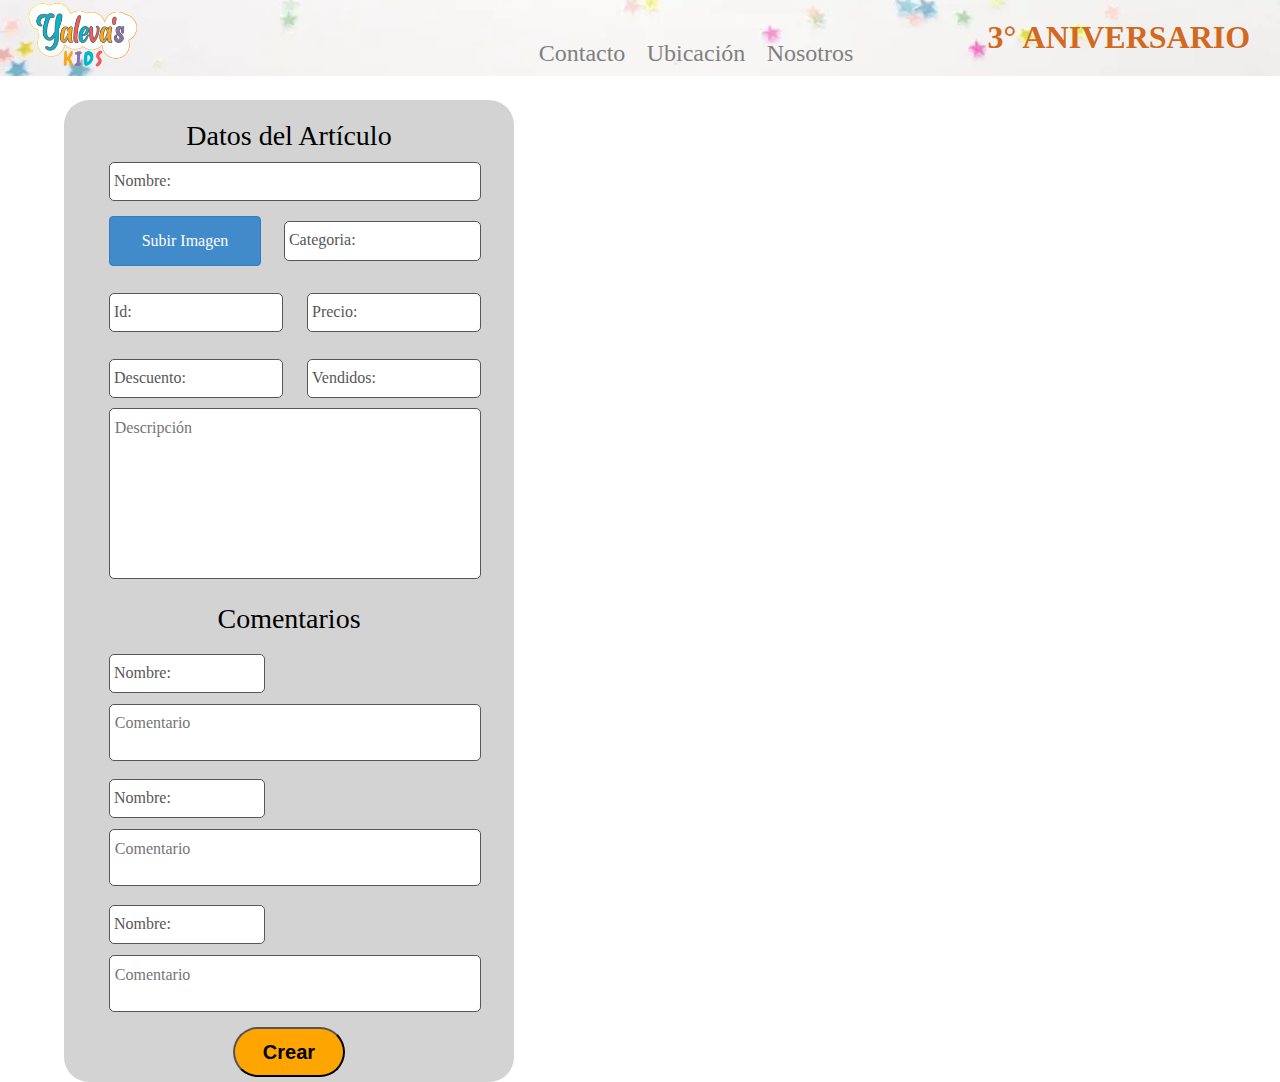
==== commit 74a1d49a: "se agtegan varios archivos js y se hace la integracion para crear elementos en la matris en base al " ====
--- a/matriz.html
+++ b/matriz.html
@@ -138,61 +138,15 @@
       </div>
 
       <div class="caja__articulos-matriz" id="caja__articulos-matriz">
-
-        <a class="caja-articulo">
-
-          <div class="caja__img-articulo" id="">
-            <img class="img-articulo" id="archivoImg" src="src/imagenes/img-articulos/mochila.jpg"
-              alt="imagen de producto">
-          </div>
-
-          <div class="contenido-articulo" id="">
-
-            <div class="caja__de-categorias">
-
-              <div class="caja__nombre-categoria" id="">
-                <p class="nombre__de-categoria">Mochila infantil</p>
-              </div>
-
-              <div class="caja__numero-ventas">
-                <p class="numero-ventas">9 ventas</p>
-              </div>
-
-            </div>
-
-            <h2 class="nombre__de-articulo" id="">Bella mochila de sirena</h2>
-
-            <div class="valores__de-articulo">
-
-              <div class="caja__precio-descuento">
-                <p class="precio-descuento">¢15.450</p>
-              </div>
-
-              <div class="caja__precio-neto">
-                <p class="precio">¢19.450</p>
-              </div>
-
-              <div class="caja__numero-descuento">
-                <p class="descuento">-15%</p>
-              </div>
-
-            </div>
-
-            <div class="caja__de-id">
-              <h3 class="id">Id: BYOS0010</h3>
-            </div>
-
-
-          </div>
-
-        </a>
+ 
 
       </div>
 
     </section>
   </main>
 
-  <script src="src/scripts/enviardatos.js"></script>
+  <script src="src/scripts/mostrardatos-matriz.js"></script>
+  <script src="src/scripts/obtenerdatos.js"></script>
 </body>
 
 </html>--- a/src/estilos/matriz.css
+++ b/src/estilos/matriz.css
@@ -1,7 +1,7 @@
 .contenedor-principal {
   display: flex;
-  align-items: center;
   width: 100%;
+  margin-top: 1.5%;
   gap: 5%;
 }
 
@@ -12,6 +12,7 @@
   .contenedor-principal {
     display: flex;
     flex-direction: column;
+    align-items: center;
     width: 100%;
   }
 }
@@ -21,6 +22,7 @@
   .contenedor-principal {
     display: flex;
     flex-direction: column;
+    align-items: center;
     width: 100%;
   }
 }--- a/src/estilos/producto-matriz.css
+++ b/src/estilos/producto-matriz.css
@@ -2,7 +2,7 @@
   display: flex;
   flex-wrap: wrap;
   width: 90%;
-  height: 549px;
+  height: 100vh;
   overflow: auto;
   gap: 5%;
 }
@@ -12,7 +12,7 @@
   cursor: pointer;
 }
 
-.caja__img-articulo {}
+/* .caja__img-articulo {} */
 
 .img-articulo {
   width: 100%;
@@ -55,10 +55,15 @@
 .valores__de-articulo {
   display: flex;
   align-items: center;
-  /* gap: 6%; */
-}
-
-.caja__precio-descuento {}
+  gap: 6%;
+}
+
+.caja__precio-descuento, .caja__precio-neto  {
+  display: flex;
+  flex-direction: row-reverse;
+  color: chocolate;
+  align-items: end;
+}
 
 .precio-descuento {
   font-weight: bold;
@@ -66,7 +71,6 @@
   font-size: 20px;
 }
 
-.caja__precio-neto {}
 
 .precio {
   text-decoration: line-through;
@@ -117,7 +121,7 @@
     cursor: pointer;
   }
 
-  .caja__img-articulo {}
+  /* .caja__img-articulo {} */
 
   .img-articulo {
     width: 100%;
@@ -163,7 +167,7 @@
     gap: 6%;
   }
 
-  .caja__precio-descuento {}
+  /* .caja__precio-descuento {} */
 
   .precio-descuento {
     font-weight: bold;
@@ -171,7 +175,7 @@
     font-size: 20px;
   }
 
-  .caja__precio-neto {}
+  /* .caja__precio-neto {} */
 
   .precio {
     text-decoration: line-through;
@@ -223,7 +227,7 @@
     cursor: pointer;
   }
 
-  .caja__img-articulo {}
+  /* .caja__img-articulo {} */
 
   .img-articulo {
     width: 100%;
@@ -270,7 +274,7 @@
     gap: 5px;
   }
 
-  .caja__precio-descuento {}
+  /* .caja__precio-descuento {} */
 
   .precio-descuento {
     font-weight: bold;
@@ -278,7 +282,7 @@
     font-size: 16px;
   }
 
-  .caja__precio-neto {}
+  /* .caja__precio-neto {} */
 
   .precio {
     text-decoration: line-through;
